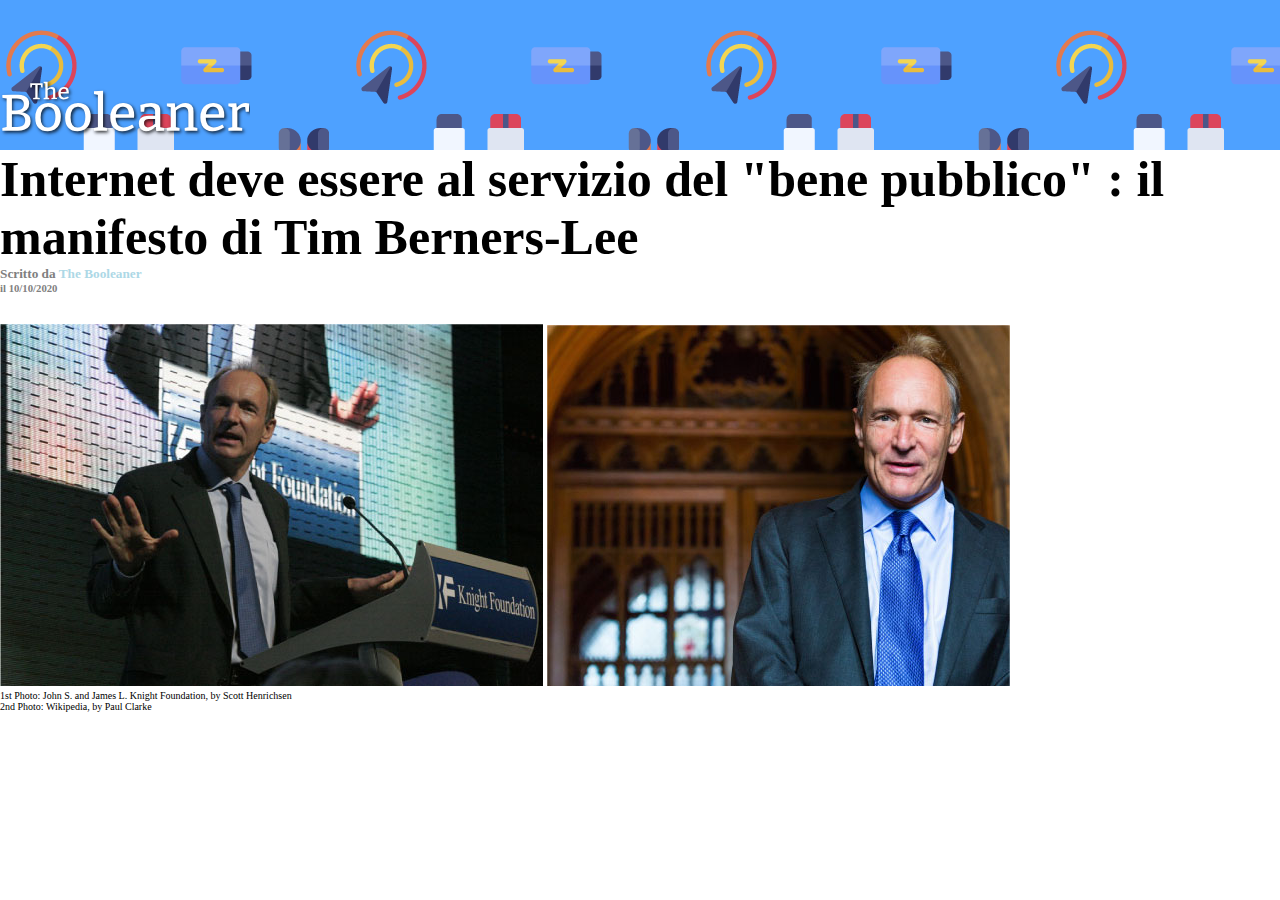
==== index.html @ baf0cf01 "[UPD[ Photos and description" ====
<!DOCTYPE html>
<html lang="en">
<head>
    <meta charset="UTF-8">
    <meta name="viewport" content="width=device-width, initial-scale=1.0">
    <title>Document</title>
    <link rel="stylesheet" href="./css/style.css">
</head>
<body>
    <header>
            <img class="header-logo"  src="./img/logo.svg" alt="" width="15%">
    </header>
    <main>
        <div>
        <h1>Internet deve essere al servizio del "bene pubblico" : il manifesto di Tim Berners-Lee</h1>
        <h5 class="sub">Scritto da <span id="span-blue">The Booleaner</span></h5>
        <h6 class="sub"> il 10/10/2020</h6>
        </div>

        <div>
        <img class="main-imgs" src="./img/tim-1.jpg" alt="Tim 1">
        <img class="main-imgs" src="./img/tim-2.jpg" alt="Tim 2">
        <p class="img-sub">1st Photo: John S. and James L. Knight Foundation, by Scott Henrichsen<p>
        <p class="img-sub">2nd Photo: Wikipedia, by Paul Clarke</p>
        </div>



    </main>
</body>
</html>
---- css/style.css ----
*{
    padding: 0;
    margin: 0;
    box-sizing: border-box;
}

header{
    background-image: url(../img/pattern.png);
    background-color:#4ea1ff;
    height: 150px;
}

.header-logo{
    width: 250px;
    padding-top: 80px;
}

h1{
    font-size: 50px;
}

.sub{
   color: gray; 
}

#span-blue{
    color: lightblue;
}

img{
    padding-top: 30px;
}

.img-sub{
    font-size: 10px;
}
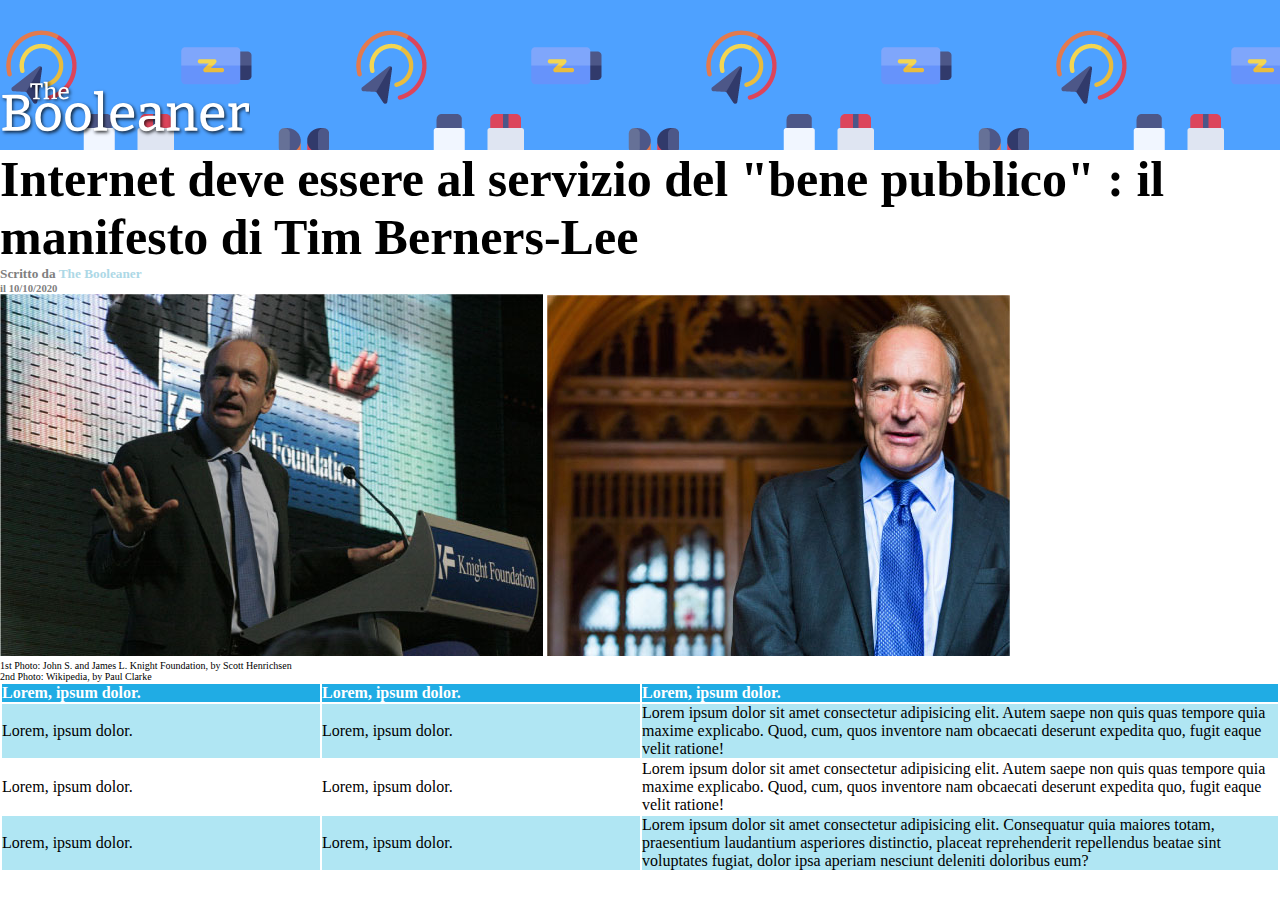
==== commit 67326c48: "[UPD] Table" ====
--- a/index.html
+++ b/index.html
@@ -24,8 +24,39 @@
         <p class="img-sub">2nd Photo: Wikipedia, by Paul Clarke</p>
         </div>
 
+        
 
-
+        <!-- Tabella -->
+        <div>
+            <table>
+                <thead>
+                    <tr>
+                        <th class="first-col">Lorem, ipsum dolor.</th>
+                        <th class="first-col">Lorem, ipsum dolor.</th>
+                        <th class="last-col"> Lorem, ipsum dolor.</th>
+                    </tr>
+                </thead>
+                <tbody>
+                    <tr class="odd-col">
+                        <td class="first-col">Lorem, ipsum dolor.</td>
+                        <td class="first-col">Lorem, ipsum dolor.</td>
+                        <td class="first-col">Lorem ipsum dolor sit amet consectetur adipisicing elit. Autem saepe non quis quas tempore quia maxime explicabo. Quod, cum, quos inventore nam obcaecati deserunt expedita quo, fugit eaque velit ratione!</td>
+                    </tr>
+                    <tr>
+                        <td class="first-col">Lorem, ipsum dolor.</td>
+                        <td class="first-col">Lorem, ipsum dolor.</td>
+                        <td class="first-col">Lorem ipsum dolor sit amet consectetur adipisicing elit. Autem saepe non quis quas tempore quia maxime explicabo. Quod, cum, quos inventore nam obcaecati deserunt expedita quo, fugit eaque velit ratione!</td>
+                    </tr>
+                </tbody>
+                <tfoot>
+                    <tr class="odd-col">
+                        <td class="first-col">Lorem, ipsum dolor.</td>
+                        <td class="first-col">Lorem, ipsum dolor.</td>
+                        <td class="first-col">Lorem ipsum dolor sit amet consectetur adipisicing elit. Consequatur quia maiores totam, praesentium laudantium asperiores distinctio, placeat reprehenderit repellendus beatae sint voluptates fugiat, dolor ipsa aperiam nesciunt deleniti doloribus eum?</td>
+                    </tr>
+                </tfoot>
+            </table>
+        </div>
     </main>
 </body>
 </html>--- a/css/style.css
+++ b/css/style.css
@@ -6,7 +6,7 @@
 
 header{
     background-image: url(../img/pattern.png);
-    background-color:#4ea1ff;
+    background-color:rgb(78, 161, 255);
     height: 150px;
 }
 
@@ -27,11 +27,35 @@
     color: lightblue;
 }
 
-img{
-    padding-top: 30px;
-}
-
 .img-sub{
     font-size: 10px;
 }
 
+table {
+    width: 100%;
+}
+
+th, td {
+    text-align: left;
+}
+
+th{
+    color: white;
+    background-color: #20ace4;
+}
+
+.odd-col{
+    background-color:#b0e6f3;
+}
+
+.first-col{
+    width: 25%;
+}
+
+.last-col{
+    width: 50%;
+}
+
+.highlighted{
+    background-color: yellow;
+}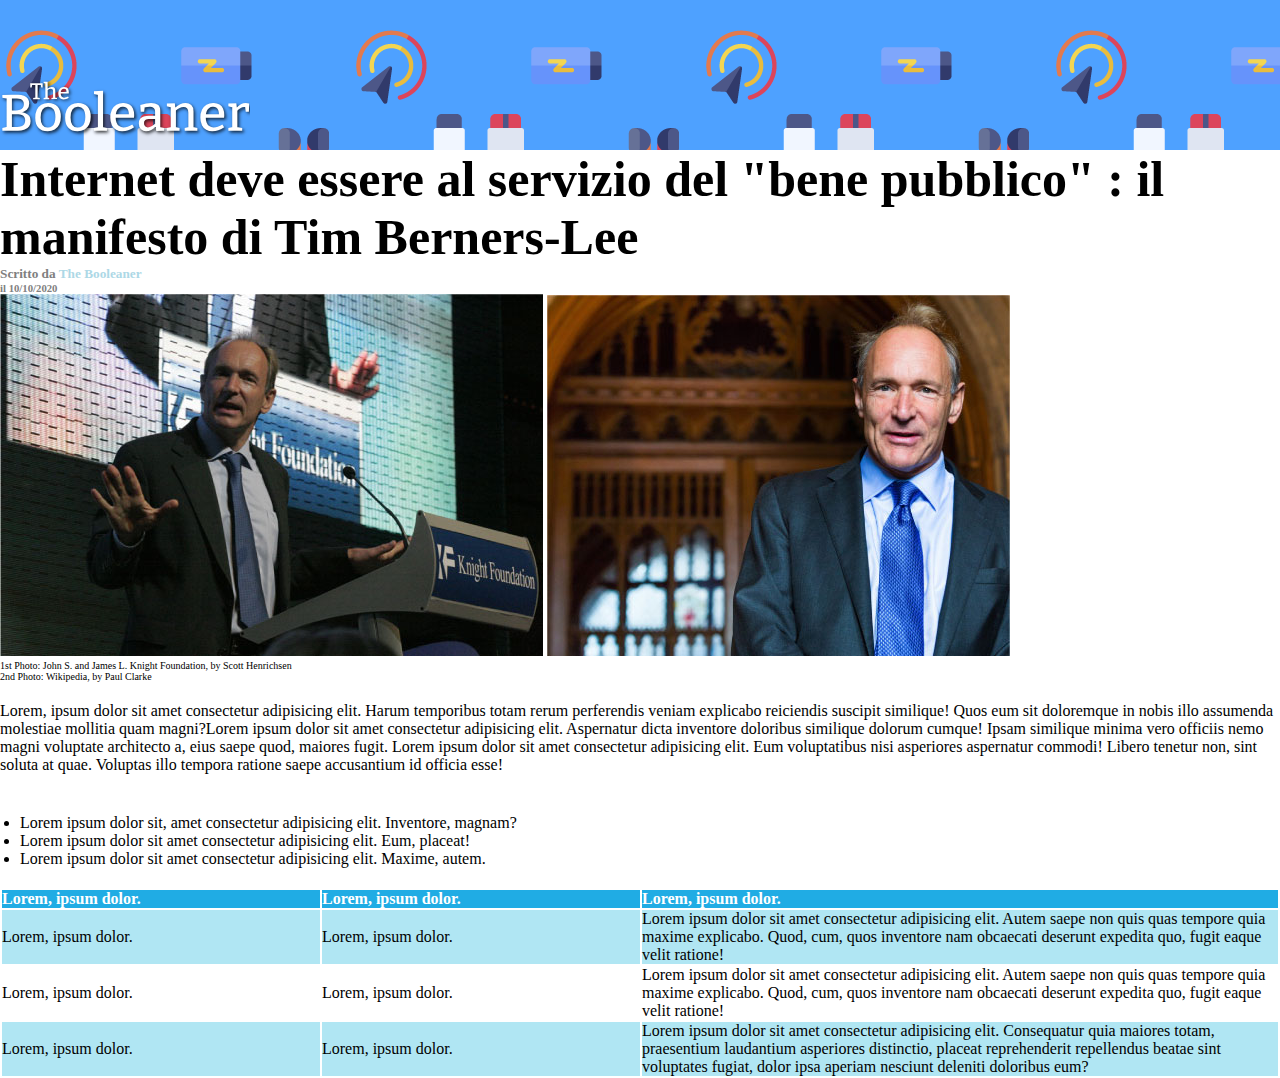
==== commit 4224859b: "[UPD] ul and lorem under photos" ====
--- a/index.html
+++ b/index.html
@@ -24,7 +24,15 @@
         <p class="img-sub">2nd Photo: Wikipedia, by Paul Clarke</p>
         </div>
 
-        
+        <div class="lorem-pad">
+            Lorem, ipsum dolor sit amet consectetur adipisicing elit. Harum temporibus totam rerum perferendis veniam explicabo reiciendis suscipit similique! Quos eum sit doloremque in nobis illo assumenda molestiae mollitia quam magni?Lorem ipsum dolor sit amet consectetur adipisicing elit. Aspernatur dicta inventore doloribus similique dolorum cumque! Ipsam similique minima vero officiis nemo magni voluptate architecto a, eius saepe quod, maiores fugit. Lorem ipsum dolor sit amet consectetur adipisicing elit. Eum voluptatibus nisi asperiores aspernatur commodi! Libero tenetur non, sint soluta at quae. Voluptas illo tempora ratione saepe accusantium id officia esse!
+        </div>
+
+        <ul>
+            <li>Lorem ipsum dolor sit, amet consectetur adipisicing elit. Inventore, magnam?</li>
+            <li>Lorem ipsum dolor sit amet consectetur adipisicing elit. Eum, placeat!</li>
+            <li>Lorem ipsum dolor sit amet consectetur adipisicing elit. Maxime, autem.</li>
+        </ul>
 
         <!-- Tabella -->
         <div>
--- a/css/style.css
+++ b/css/style.css
@@ -31,6 +31,15 @@
     font-size: 10px;
 }
 
+.lorem-pad{
+    padding-bottom: 20px;
+    padding-top: 20px;
+}
+
+ul{
+    padding: 20px;
+}
+
 table {
     width: 100%;
 }
@@ -58,4 +67,4 @@
 
 .highlighted{
     background-color: yellow;
-}+}
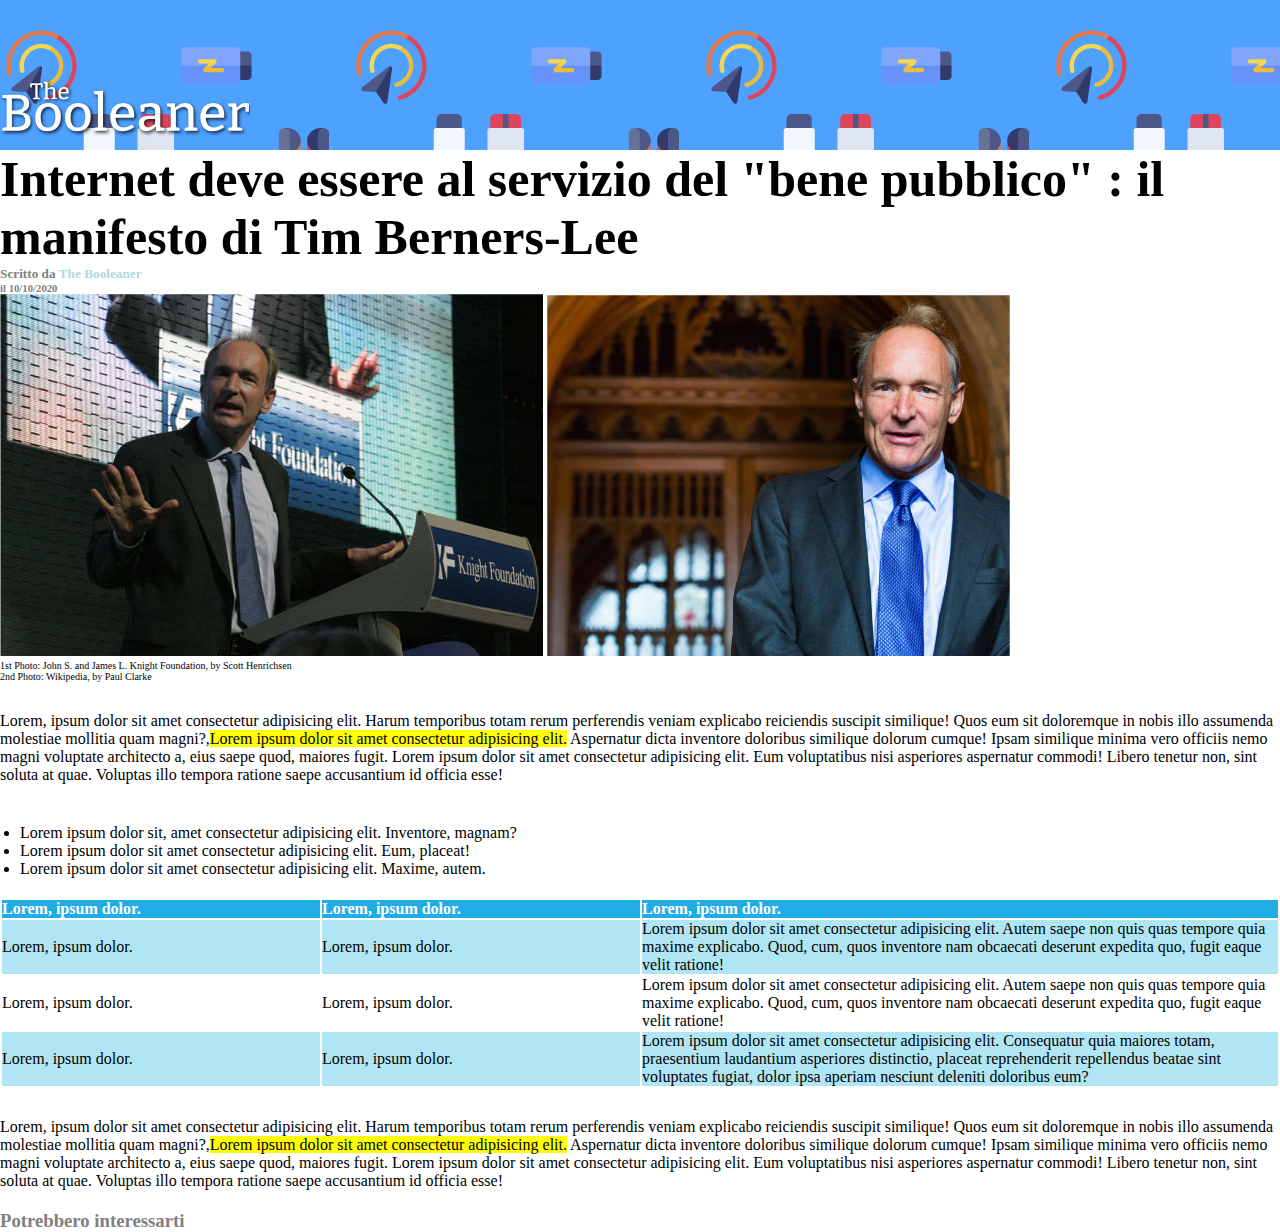
==== commit 862ab070: "[UPD] Done main" ====
--- a/index.html
+++ b/index.html
@@ -25,7 +25,7 @@
         </div>
 
         <div class="lorem-pad">
-            Lorem, ipsum dolor sit amet consectetur adipisicing elit. Harum temporibus totam rerum perferendis veniam explicabo reiciendis suscipit similique! Quos eum sit doloremque in nobis illo assumenda molestiae mollitia quam magni?Lorem ipsum dolor sit amet consectetur adipisicing elit. Aspernatur dicta inventore doloribus similique dolorum cumque! Ipsam similique minima vero officiis nemo magni voluptate architecto a, eius saepe quod, maiores fugit. Lorem ipsum dolor sit amet consectetur adipisicing elit. Eum voluptatibus nisi asperiores aspernatur commodi! Libero tenetur non, sint soluta at quae. Voluptas illo tempora ratione saepe accusantium id officia esse!
+            Lorem, ipsum dolor sit amet consectetur adipisicing elit. Harum temporibus totam rerum perferendis veniam explicabo reiciendis suscipit similique! Quos eum sit doloremque in nobis illo assumenda molestiae mollitia quam magni?,<span class="highlighted">Lorem ipsum dolor sit amet consectetur adipisicing elit.</span> Aspernatur dicta inventore doloribus similique dolorum cumque! Ipsam similique minima vero officiis nemo magni voluptate architecto a, eius saepe quod, maiores fugit. Lorem ipsum dolor sit amet consectetur adipisicing elit. Eum voluptatibus nisi asperiores aspernatur commodi! Libero tenetur non, sint soluta at quae. Voluptas illo tempora ratione saepe accusantium id officia esse!
         </div>
 
         <ul>
@@ -65,6 +65,15 @@
                 </tfoot>
             </table>
         </div>
+
+        <div class="lorem-pad">
+            Lorem, ipsum dolor sit amet consectetur adipisicing elit. Harum temporibus totam rerum perferendis veniam explicabo reiciendis suscipit similique! Quos eum sit doloremque in nobis illo assumenda molestiae mollitia quam magni?,<span class="highlighted">Lorem ipsum dolor sit amet consectetur adipisicing elit.</span> Aspernatur dicta inventore doloribus similique dolorum cumque! Ipsam similique minima vero officiis nemo magni voluptate architecto a, eius saepe quod, maiores fugit. Lorem ipsum dolor sit amet consectetur adipisicing elit. Eum voluptatibus nisi asperiores aspernatur commodi! Libero tenetur non, sint soluta at quae. Voluptas illo tempora ratione saepe accusantium id officia esse!
+        </div>
     </main>
+
+    <footer>
+        <h3 class="sub">Potrebbero interessarti</h3>
+        
+    </footer>
 </body>
 </html>--- a/css/style.css
+++ b/css/style.css
@@ -33,7 +33,7 @@
 
 .lorem-pad{
     padding-bottom: 20px;
-    padding-top: 20px;
+    padding-top: 30px;
 }
 
 ul{
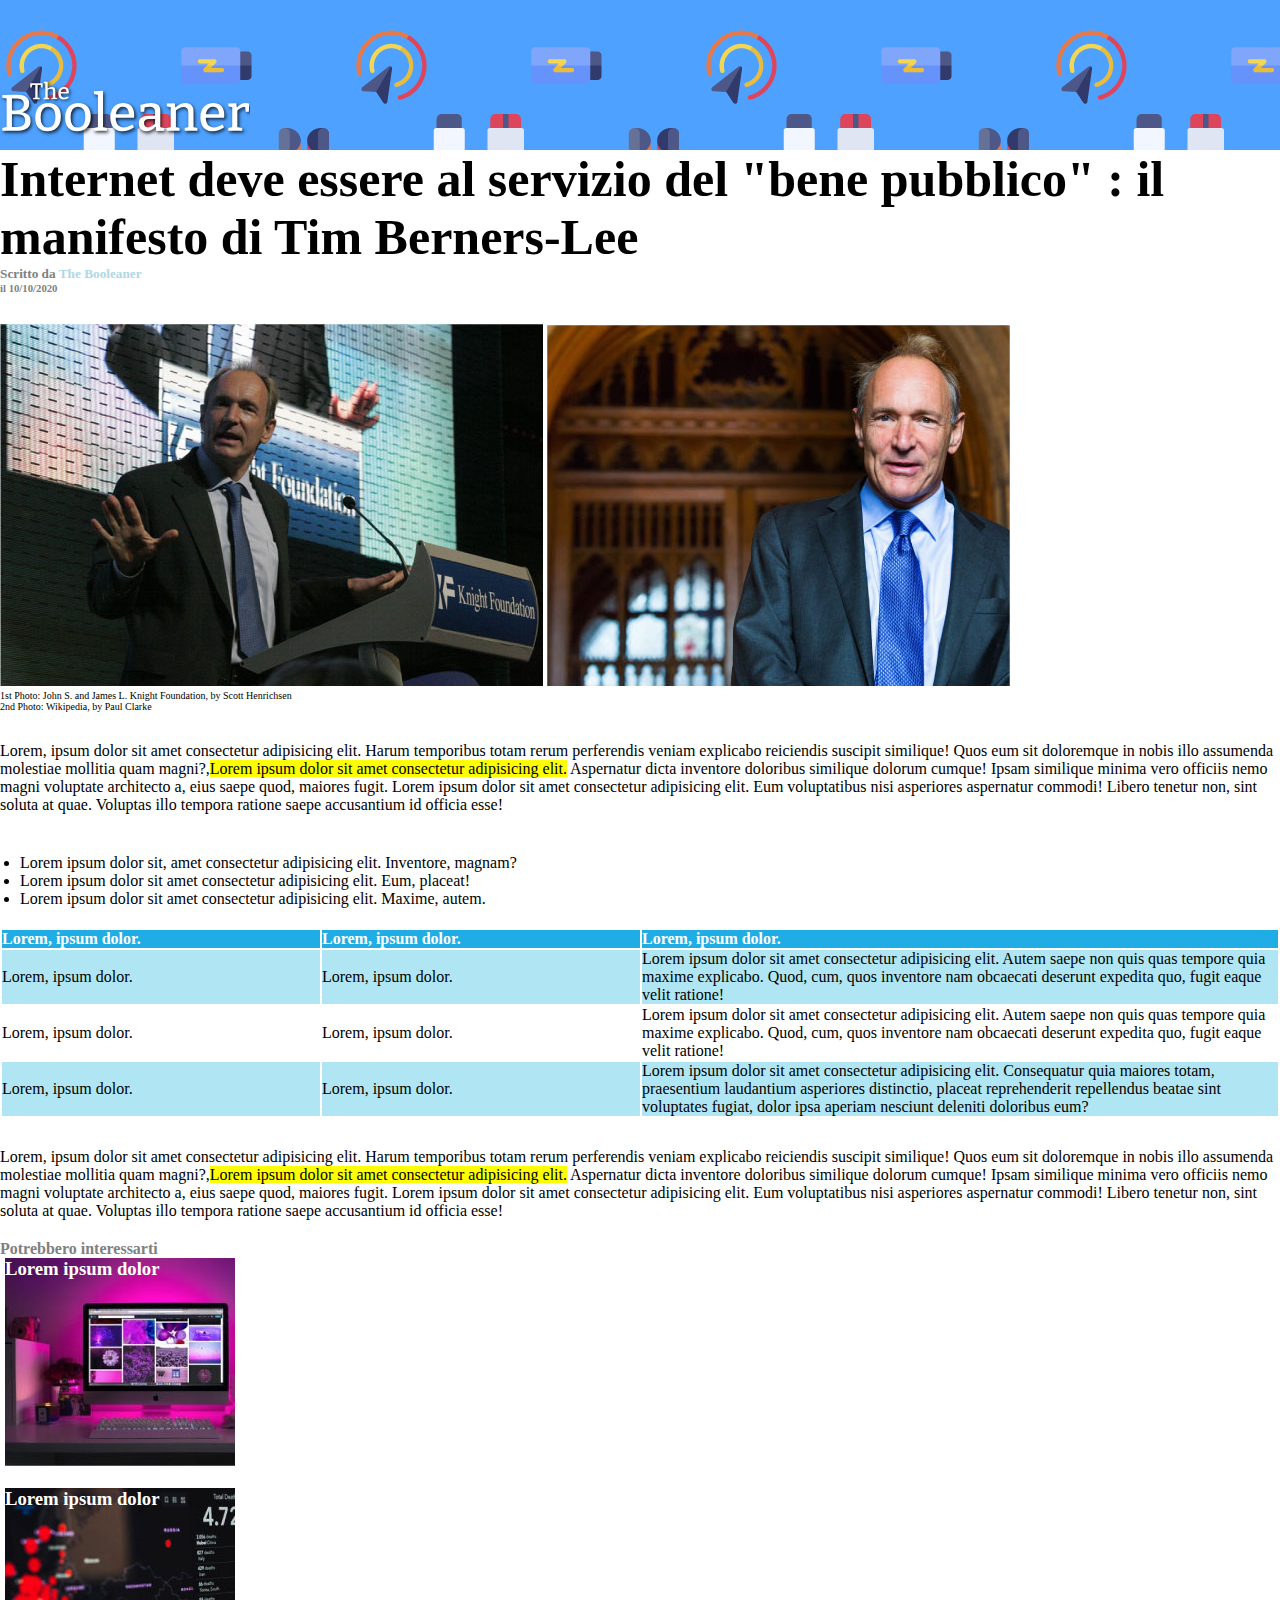
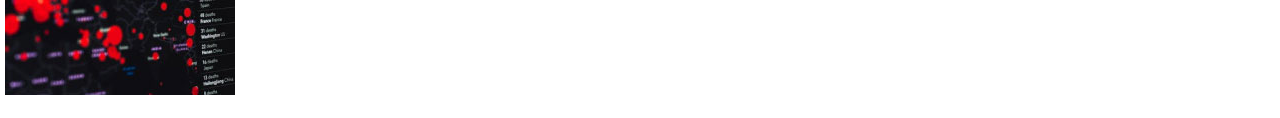
==== commit edd063c4: "[DONE] completed" ====
--- a/index.html
+++ b/index.html
@@ -28,11 +28,13 @@
             Lorem, ipsum dolor sit amet consectetur adipisicing elit. Harum temporibus totam rerum perferendis veniam explicabo reiciendis suscipit similique! Quos eum sit doloremque in nobis illo assumenda molestiae mollitia quam magni?,<span class="highlighted">Lorem ipsum dolor sit amet consectetur adipisicing elit.</span> Aspernatur dicta inventore doloribus similique dolorum cumque! Ipsam similique minima vero officiis nemo magni voluptate architecto a, eius saepe quod, maiores fugit. Lorem ipsum dolor sit amet consectetur adipisicing elit. Eum voluptatibus nisi asperiores aspernatur commodi! Libero tenetur non, sint soluta at quae. Voluptas illo tempora ratione saepe accusantium id officia esse!
         </div>
 
-        <ul>
-            <li>Lorem ipsum dolor sit, amet consectetur adipisicing elit. Inventore, magnam?</li>
-            <li>Lorem ipsum dolor sit amet consectetur adipisicing elit. Eum, placeat!</li>
-            <li>Lorem ipsum dolor sit amet consectetur adipisicing elit. Maxime, autem.</li>
-        </ul>
+        <div>
+            <ul>
+                <li>Lorem ipsum dolor sit, amet consectetur adipisicing elit. Inventore, magnam?</li>
+                <li>Lorem ipsum dolor sit amet consectetur adipisicing elit. Eum, placeat!</li>
+                <li>Lorem ipsum dolor sit amet consectetur adipisicing elit. Maxime, autem.</li>
+            </ul>
+        </div>
 
         <!-- Tabella -->
         <div>
@@ -48,12 +50,12 @@
                     <tr class="odd-col">
                         <td class="first-col">Lorem, ipsum dolor.</td>
                         <td class="first-col">Lorem, ipsum dolor.</td>
-                        <td class="first-col">Lorem ipsum dolor sit amet consectetur adipisicing elit. Autem saepe non quis quas tempore quia maxime explicabo. Quod, cum, quos inventore nam obcaecati deserunt expedita quo, fugit eaque velit ratione!</td>
+                        <td class="last-col">Lorem ipsum dolor sit amet consectetur adipisicing elit. Autem saepe non quis quas tempore quia maxime explicabo. Quod, cum, quos inventore nam obcaecati deserunt expedita quo, fugit eaque velit ratione!</td>
                     </tr>
                     <tr>
                         <td class="first-col">Lorem, ipsum dolor.</td>
                         <td class="first-col">Lorem, ipsum dolor.</td>
-                        <td class="first-col">Lorem ipsum dolor sit amet consectetur adipisicing elit. Autem saepe non quis quas tempore quia maxime explicabo. Quod, cum, quos inventore nam obcaecati deserunt expedita quo, fugit eaque velit ratione!</td>
+                        <td class="last-col">Lorem ipsum dolor sit amet consectetur adipisicing elit. Autem saepe non quis quas tempore quia maxime explicabo. Quod, cum, quos inventore nam obcaecati deserunt expedita quo, fugit eaque velit ratione!</td>
                     </tr>
                 </tbody>
                 <tfoot>
@@ -66,14 +68,23 @@
             </table>
         </div>
 
+        <!-- Seconda parte di Lorem -->
         <div class="lorem-pad">
             Lorem, ipsum dolor sit amet consectetur adipisicing elit. Harum temporibus totam rerum perferendis veniam explicabo reiciendis suscipit similique! Quos eum sit doloremque in nobis illo assumenda molestiae mollitia quam magni?,<span class="highlighted">Lorem ipsum dolor sit amet consectetur adipisicing elit.</span> Aspernatur dicta inventore doloribus similique dolorum cumque! Ipsam similique minima vero officiis nemo magni voluptate architecto a, eius saepe quod, maiores fugit. Lorem ipsum dolor sit amet consectetur adipisicing elit. Eum voluptatibus nisi asperiores aspernatur commodi! Libero tenetur non, sint soluta at quae. Voluptas illo tempora ratione saepe accusantium id officia esse!
         </div>
     </main>
 
+    <!-- Potrebbero interessarti -->
     <footer>
-        <h3 class="sub">Potrebbero interessarti</h3>
-        
+        <div>
+            <h4 class="sub">Potrebbero interessarti</h4>
+        </div>
+        <div class="pad">
+            <h3 id="first-photo-bot">Lorem ipsum dolor</h3>
+        </div>
+        <div class="pad">
+            <h3 id="second-photo-bot">Lorem ipsum dolor</h3>
+        </div>
     </footer>
 </body>
 </html>--- a/css/style.css
+++ b/css/style.css
@@ -2,6 +2,10 @@
     padding: 0;
     margin: 0;
     box-sizing: border-box;
+}
+
+.pad{
+    margin-left: 5px;
 }
 
 header{
@@ -19,8 +23,12 @@
     font-size: 50px;
 }
 
+.main-imgs{
+    padding-top: 30px;
+}
+
 .sub{
-   color: gray; 
+   color: gray;
 }
 
 #span-blue{
@@ -68,3 +76,19 @@
 .highlighted{
     background-color: yellow;
 }
+
+#first-photo-bot{
+    background-image: url(../img/monitor.jpg);
+    height: 230px;
+    width: 230px;
+    color: white;
+    background-repeat: no-repeat;
+}
+
+#second-photo-bot{
+    background-image: url(../img/graph.jpg);
+    height: 230px;
+    width: 230px;
+    color: white;
+    background-repeat: no-repeat;
+}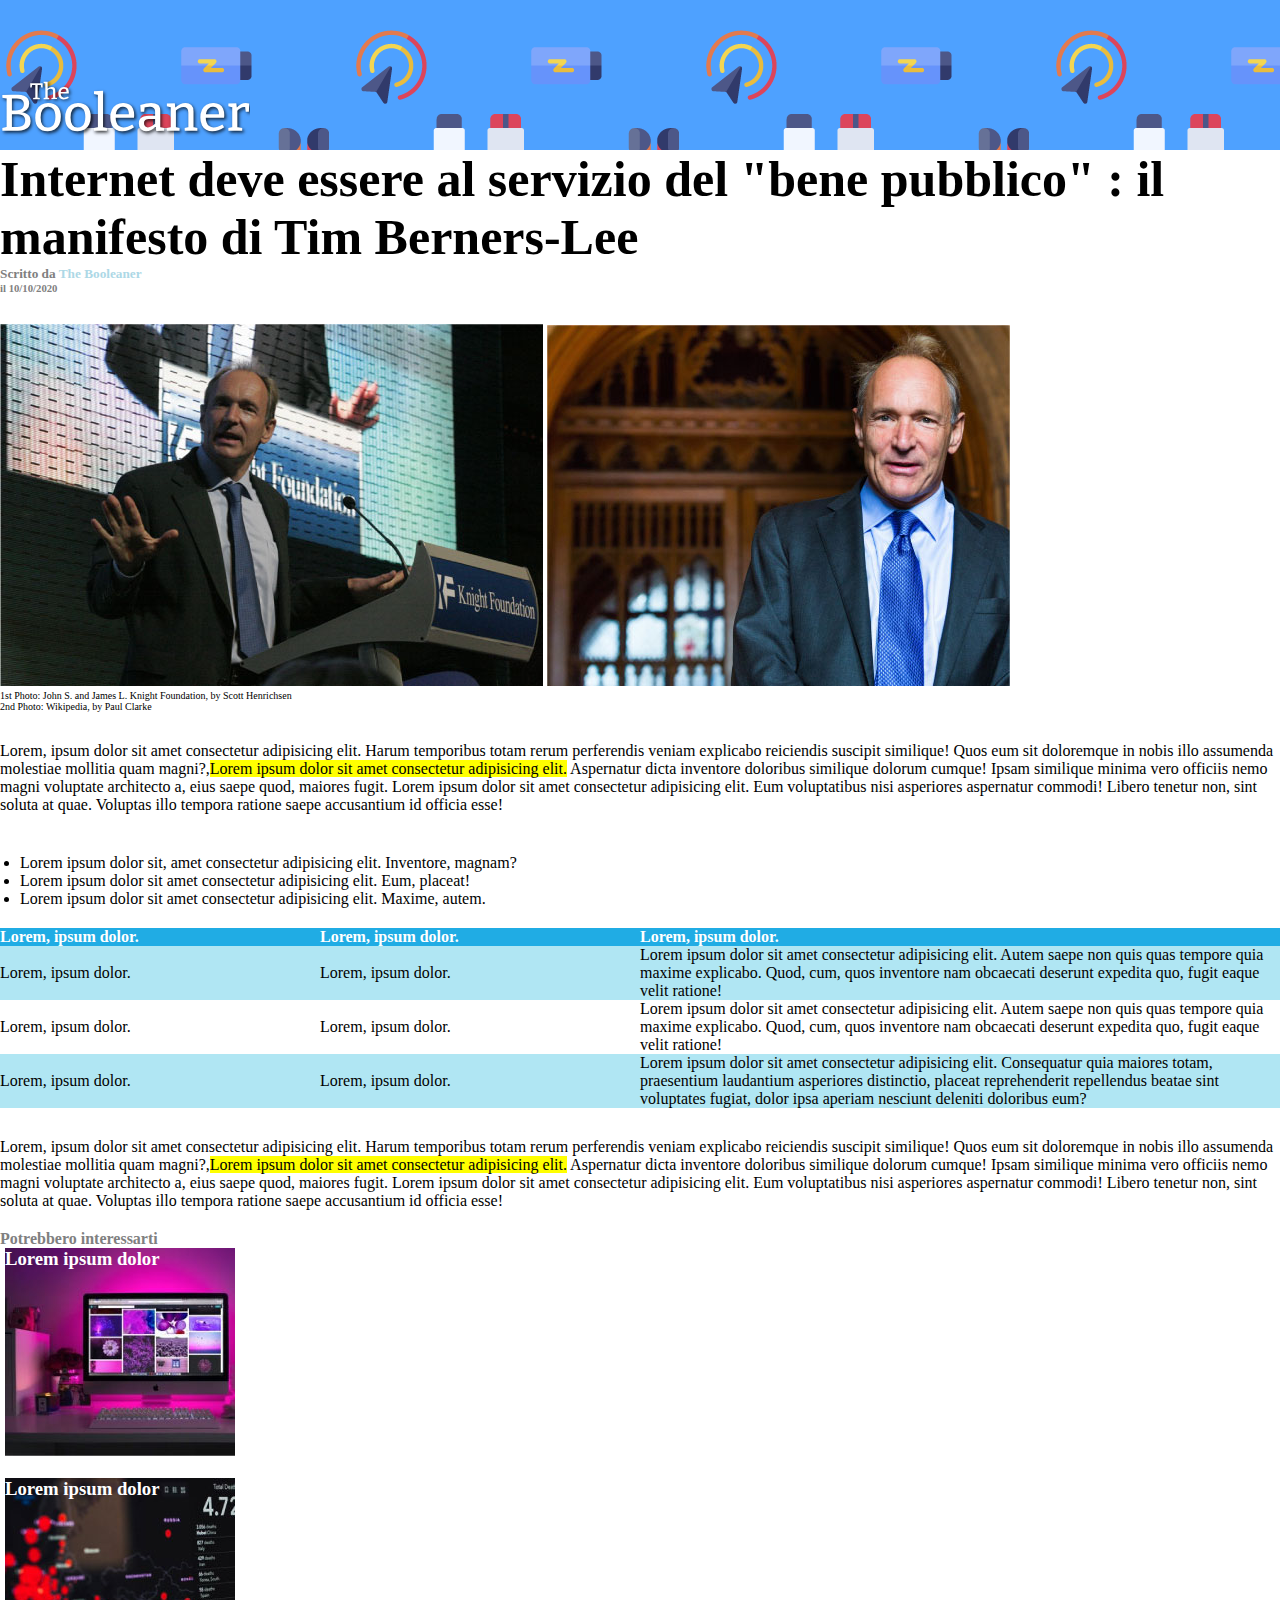
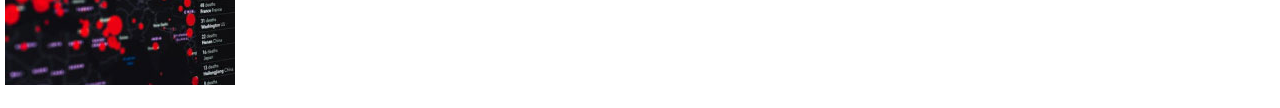
==== commit 4a95e522: "[UPD/DONE] Table border fix" ====
--- a/index.html
+++ b/index.html
@@ -3,12 +3,12 @@
 <head>
     <meta charset="UTF-8">
     <meta name="viewport" content="width=device-width, initial-scale=1.0">
-    <title>Document</title>
+    <title>The Booleaner</title>
     <link rel="stylesheet" href="./css/style.css">
 </head>
 <body>
     <header>
-            <img class="header-logo"  src="./img/logo.svg" alt="" width="15%">
+            <img class="header-logo"  src="./img/logo.svg" alt="">
     </header>
     <main>
         <div>
--- a/css/style.css
+++ b/css/style.css
@@ -50,6 +50,7 @@
 
 table {
     width: 100%;
+    border-collapse: collapse;
 }
 
 th, td {
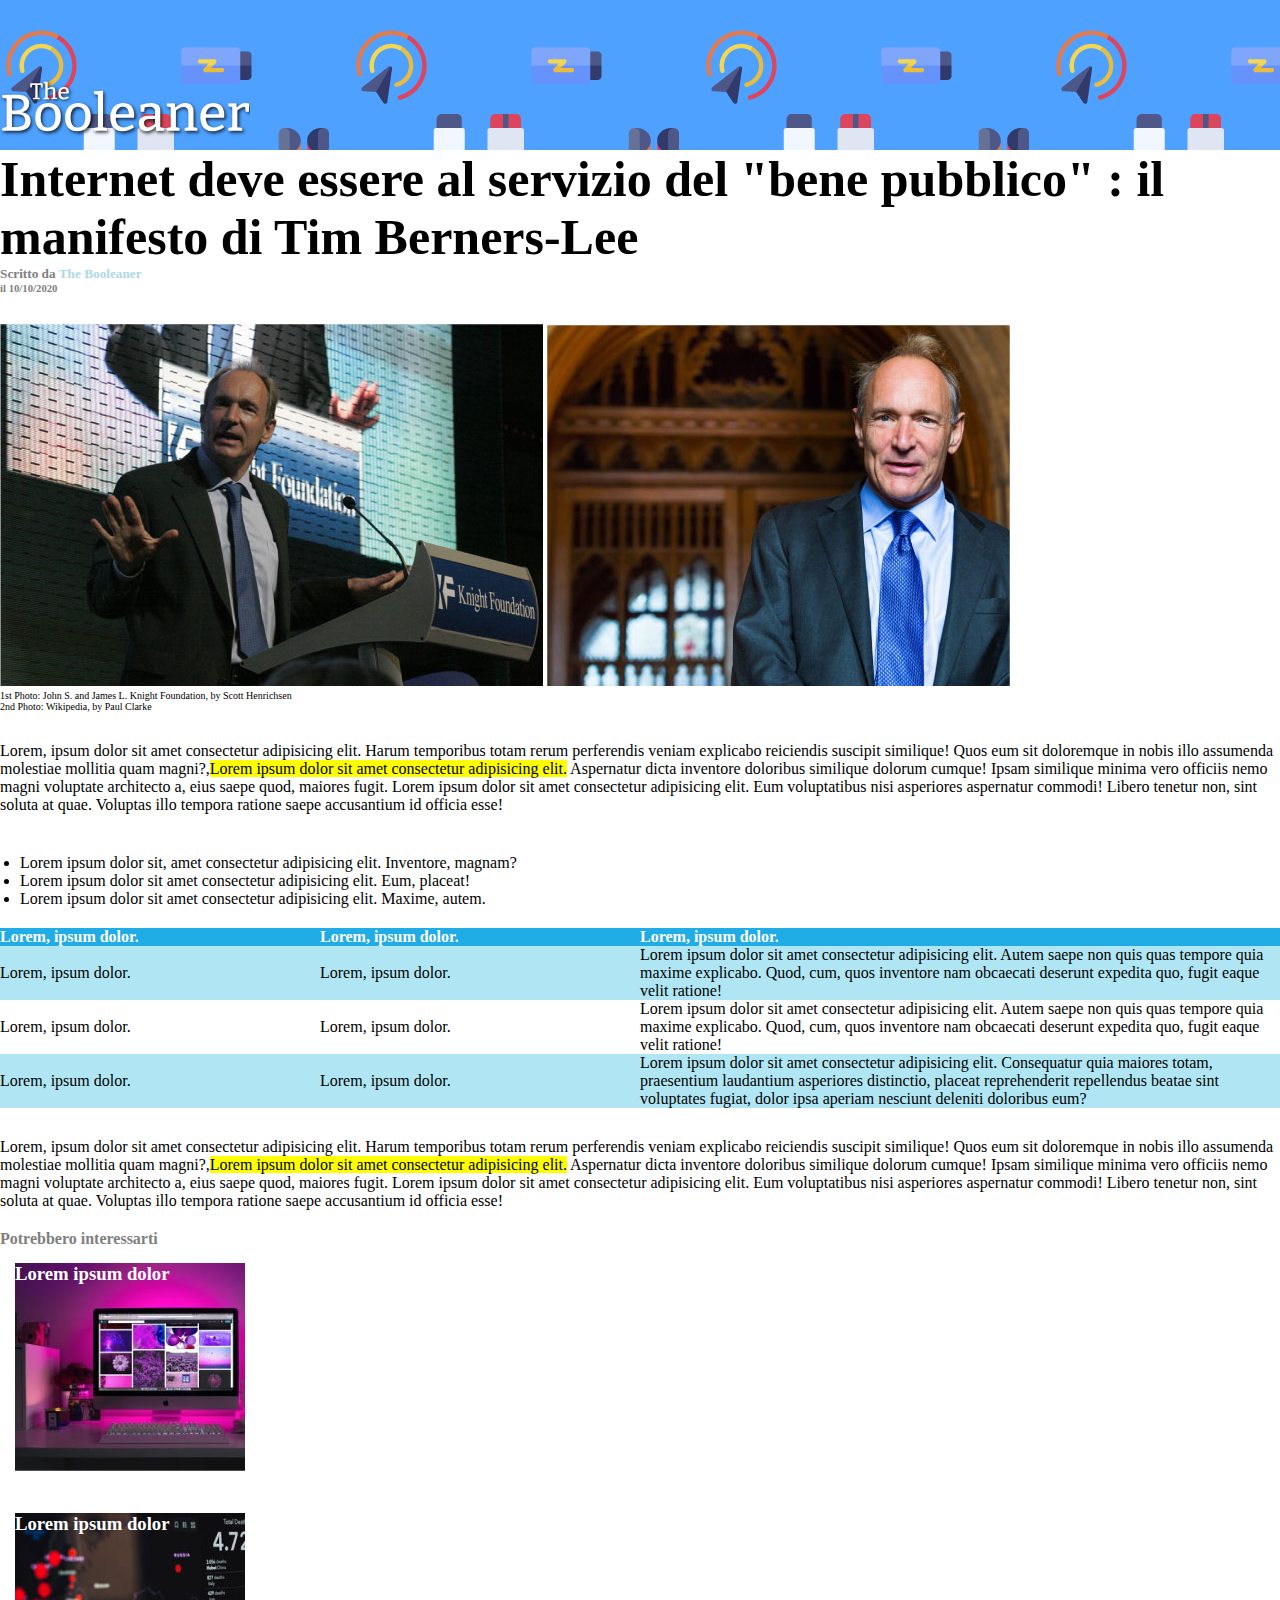
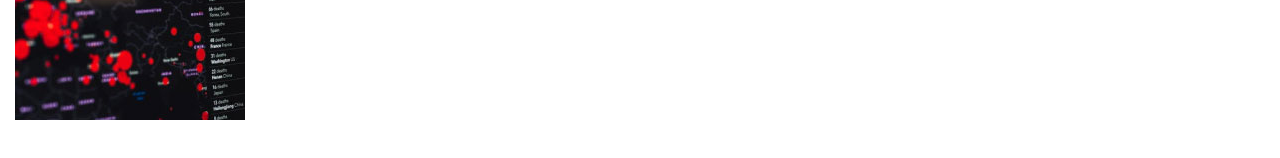
==== commit b35422c1: "[UPD/DONE] cleaner code" ====
--- a/index.html
+++ b/index.html
@@ -41,28 +41,28 @@
             <table>
                 <thead>
                     <tr>
-                        <th class="first-col">Lorem, ipsum dolor.</th>
-                        <th class="first-col">Lorem, ipsum dolor.</th>
+                        <th>Lorem, ipsum dolor.</th>
+                        <th>Lorem, ipsum dolor.</th>
                         <th class="last-col"> Lorem, ipsum dolor.</th>
                     </tr>
                 </thead>
                 <tbody>
                     <tr class="odd-col">
-                        <td class="first-col">Lorem, ipsum dolor.</td>
-                        <td class="first-col">Lorem, ipsum dolor.</td>
+                        <td>Lorem, ipsum dolor.</td>
+                        <td>Lorem, ipsum dolor.</td>
                         <td class="last-col">Lorem ipsum dolor sit amet consectetur adipisicing elit. Autem saepe non quis quas tempore quia maxime explicabo. Quod, cum, quos inventore nam obcaecati deserunt expedita quo, fugit eaque velit ratione!</td>
                     </tr>
                     <tr>
-                        <td class="first-col">Lorem, ipsum dolor.</td>
-                        <td class="first-col">Lorem, ipsum dolor.</td>
+                        <td>Lorem, ipsum dolor.</td>
+                        <td>Lorem, ipsum dolor.</td>
                         <td class="last-col">Lorem ipsum dolor sit amet consectetur adipisicing elit. Autem saepe non quis quas tempore quia maxime explicabo. Quod, cum, quos inventore nam obcaecati deserunt expedita quo, fugit eaque velit ratione!</td>
                     </tr>
                 </tbody>
                 <tfoot>
                     <tr class="odd-col">
-                        <td class="first-col">Lorem, ipsum dolor.</td>
-                        <td class="first-col">Lorem, ipsum dolor.</td>
-                        <td class="first-col">Lorem ipsum dolor sit amet consectetur adipisicing elit. Consequatur quia maiores totam, praesentium laudantium asperiores distinctio, placeat reprehenderit repellendus beatae sint voluptates fugiat, dolor ipsa aperiam nesciunt deleniti doloribus eum?</td>
+                        <td>Lorem, ipsum dolor.</td>
+                        <td>Lorem, ipsum dolor.</td>
+                        <td  class="last-col">Lorem ipsum dolor sit amet consectetur adipisicing elit. Consequatur quia maiores totam, praesentium laudantium asperiores distinctio, placeat reprehenderit repellendus beatae sint voluptates fugiat, dolor ipsa aperiam nesciunt deleniti doloribus eum?</td>
                     </tr>
                 </tfoot>
             </table>
@@ -80,10 +80,10 @@
             <h4 class="sub">Potrebbero interessarti</h4>
         </div>
         <div class="pad">
-            <h3 id="first-photo-bot">Lorem ipsum dolor</h3>
+            <h3 class="img-footer" id="first-photo-bot">Lorem ipsum dolor</h3>
         </div>
         <div class="pad">
-            <h3 id="second-photo-bot">Lorem ipsum dolor</h3>
+            <h3 class="img-footer" id="second-photo-bot">Lorem ipsum dolor</h3>
         </div>
     </footer>
 </body>
--- a/css/style.css
+++ b/css/style.css
@@ -5,7 +5,8 @@
 }
 
 .pad{
-    margin-left: 5px;
+    margin: 10px;
+    padding: 5px;
 }
 
 header{
@@ -66,10 +67,6 @@
     background-color:#b0e6f3;
 }
 
-.first-col{
-    width: 25%;
-}
-
 .last-col{
     width: 50%;
 }
@@ -78,18 +75,17 @@
     background-color: yellow;
 }
 
-#first-photo-bot{
-    background-image: url(../img/monitor.jpg);
+.img-footer{
     height: 230px;
     width: 230px;
     color: white;
     background-repeat: no-repeat;
 }
 
+#first-photo-bot{
+    background-image: url(../img/monitor.jpg);
+}
+
 #second-photo-bot{
     background-image: url(../img/graph.jpg);
-    height: 230px;
-    width: 230px;
-    color: white;
-    background-repeat: no-repeat;
 }